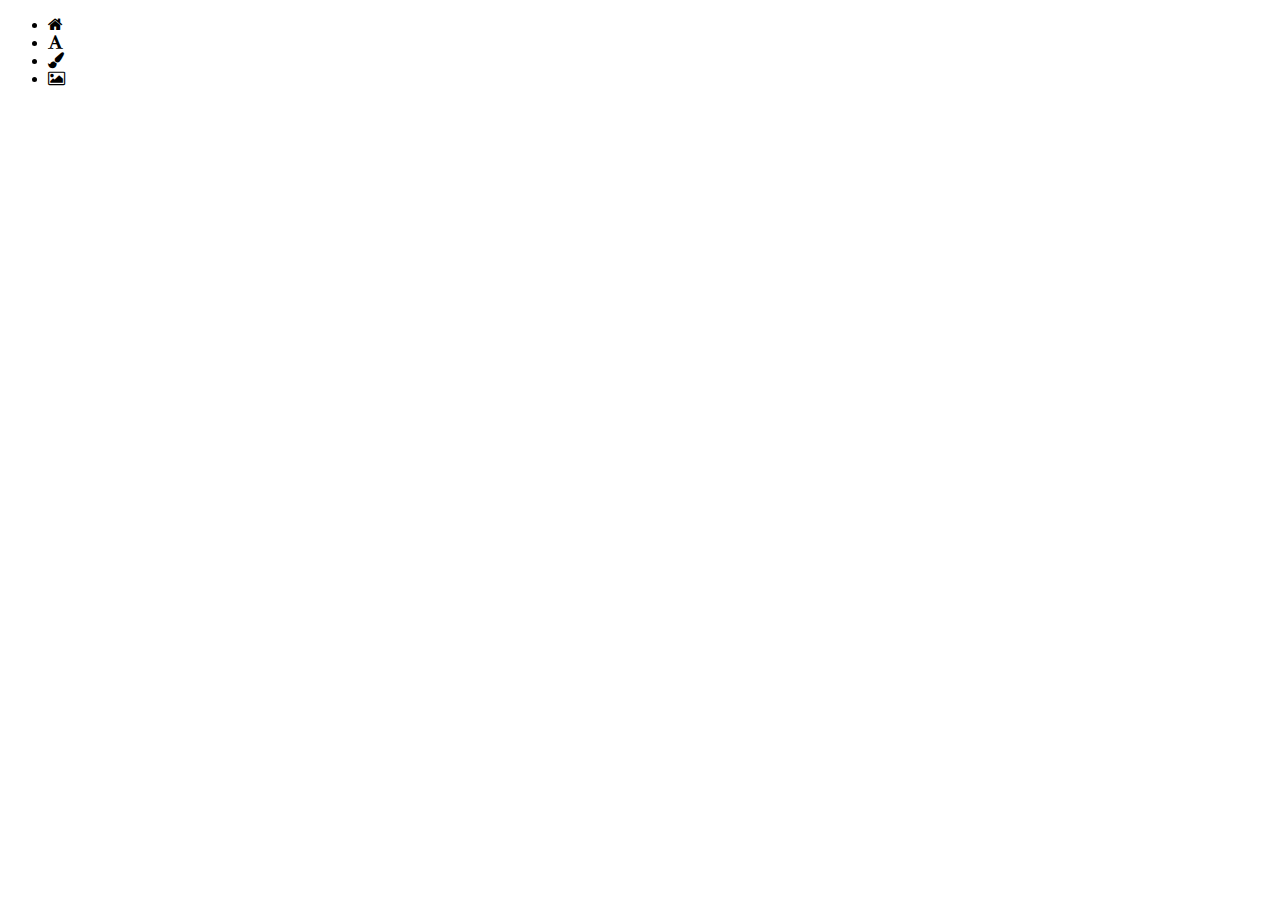
==== app/index.html @ e1ff20b4 "remove ux/ui, code snippets, one page and slideshow from root" ====
<!doctype html>
<html class="no-js">
  <head>
    <meta charset="utf-8">
    <title></title>
    <meta name="description" content="">
    <meta name="viewport" content="width=device-width">
    <meta name="robots" content="noindex">
    <link rel="stylesheet" href="https://cdnjs.cloudflare.com/ajax/libs/Swiper/3.2.6/css/swiper.min.css">
    <link rel="stylesheet" href="https://maxcdn.bootstrapcdn.com/font-awesome/4.5.0/css/font-awesome.min.css">
    <!-- Place favicon.ico and apple-touch-icon.png in the root directory -->
    <!-- build:css(.) styles/vendor.css -->
    <!-- bower:css -->
    <!-- endbower -->
    <!-- endbuild -->
    <!-- build:css(.tmp) styles/main.css -->
    <link rel="stylesheet" href="styles/reset.css">
    <link rel="stylesheet" href="styles/bootstrap.css" />
    
    <link rel="stylesheet" href="styles/custom_swiper.css">
    <link rel="stylesheet" href="styles/main.css">
   
    <!-- endbuild -->
    
  </head>
  <body ng-app="dinpApp">
    <!--[if lt IE 7]>
      <p class="browsehappy">You are using an <strong>outdated</strong> browser. Please <a href="http://browsehappy.com/">upgrade your browser</a> to improve your experience.</p>
    <![endif]-->

    <!-- Add your site or application content here -->

    <div ng-view="" class="content"></div>
    
    <div class="nav-btn">
      <div class="con">
        <div class="bar top"></div>
        <div class="bar middle"></div>
        <div class="bar bottom"></div>
      </div>
    </div>

    <div class="nav-container hideNav hidden">
      <div class="nav-content">
        <ul class="nav-list">
          <li class="n-item">
            <a ng-href="#/">
              <i class="fa fa-home nav-fa"></i>
            </a>
          </li>
          
          <li class="n-item">
            <a ng-href="#/typography" alt="typography">
              <i class="fa fa-font nav-fa"></i>
            </a>
          </li>

          <li class="n-item">
            <a ng-href="#/color/palettes" alt="palettes">
              <i class="fa fa-paint-brush nav-fa"></i>
            </a>
          </li>

          <li class="n-item">
            <a ng-href="#/hi/def/images" alt="hi-def-images">
              <i class="fa fa-photo nav-fa"></i>
            </a>
          </li>
        </ul>
      </div>
    </div>

    <!-- Google Analytics: change UA-XXXXX-X to be your site's ID -->
     <script>
       !function(A,n,g,u,l,a,r){A.GoogleAnalyticsObject=l,A[l]=A[l]||function(){
       (A[l].q=A[l].q||[]).push(arguments)},A[l].l=+new Date,a=n.createElement(g),
       r=n.getElementsByTagName(g)[0],a.src=u,r.parentNode.insertBefore(a,r)
       }(window,document,'script','//www.google-analytics.com/analytics.js','ga');
       ga('create', 'UA-XXXXX-X');
       ga('send', 'pageview');
    </script>

    <!-- build:js(.) scripts/bowerResources.min.js -->
    <!-- bower:js-->
    <script src="bower_components/jquery/dist/jquery.js"></script>
    <script src="bower_components/angular/angular.js"></script>
    <script src="bower_components/bootstrap/dist/js/bootstrap.js"></script>
    <script src="bower_components/angular-animate/angular-animate.js"></script>
    <script src="bower_components/angular-cookies/angular-cookies.js"></script>
    <script src="bower_components/angular-resource/angular-resource.js"></script>
    <script src="bower_components/angular-route/angular-route.js"></script>
    <script src="bower_components/angular-sanitize/angular-sanitize.js"></script>
    <script src="bower_components/angular-touch/angular-touch.js"></script>
    <!-- endbower -->
    <!-- endbuild -->

        <!-- build:js scripts/appPlusControllers.min.js -->
        <script src="scripts/app.js"></script>
        <script src="scripts/controllers/main.js"></script>
        <script src="scripts/controllers/about.js"></script>
        <script src="scripts/controllers/onepagedesigns.js"></script>
        <script src="scripts/controllers/typography.js"></script>
        <script src="scripts/controllers/colorpalettes.js"></script>
        <script src="scripts/controllers/codesnippets.js"></script>
        <script src="scripts/controllers/uxui.js"></script>
        <script src="scripts/controllers/hidefimages.js"></script>
        <script src="scripts/directives/swiperCard.js"></script>
        <!-- endbuild -->
        <script src="https://cdnjs.cloudflare.com/ajax/libs/Swiper/3.2.6/js/swiper.min.js"></script>
        <script>
        $(document).keyup(function(e) {
          if (e.keyCode == 27 && $(".nav-container").hasClass("showNav")) {
           navMagic();
          }   // esc
        });
        $(".nav-btn").click(function(){
           navMagic();
        });

        $(".n-item").click(function(){
          var others = $(".n-item");
          $(this).addClass("active");
          $(others).not($(this)).removeClass("active");
        });

        function navMagic () {
          $(".nav-btn").toggleClass("animated");
          $(".nav-container").toggleClass("showNav hideNav").removeClass("hidden");
        }
        </script>
</body>
</html>
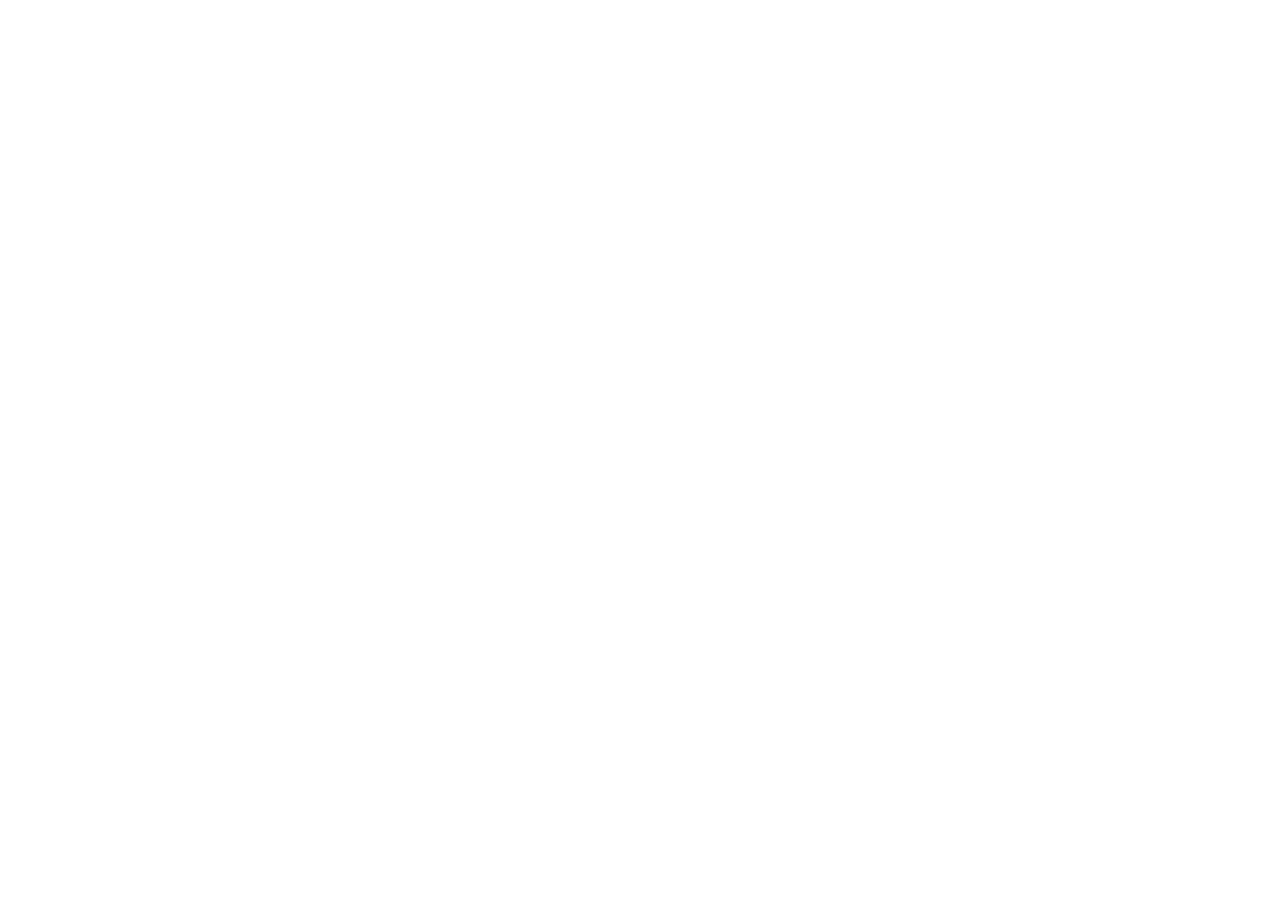
==== commit c40f821e: "add new layout for root route" ====
--- a/app/index.html
+++ b/app/index.html
@@ -98,11 +98,8 @@
         <script src="scripts/app.js"></script>
         <script src="scripts/controllers/main.js"></script>
         <script src="scripts/controllers/about.js"></script>
-        <script src="scripts/controllers/onepagedesigns.js"></script>
         <script src="scripts/controllers/typography.js"></script>
         <script src="scripts/controllers/colorpalettes.js"></script>
-        <script src="scripts/controllers/codesnippets.js"></script>
-        <script src="scripts/controllers/uxui.js"></script>
         <script src="scripts/controllers/hidefimages.js"></script>
         <script src="scripts/directives/swiperCard.js"></script>
         <!-- endbuild -->
--- a/app/styles/main.css
+++ b/app/styles/main.css
@@ -0,0 +1,380 @@
+@font-face {
+  font-family: 'icomoon';
+  src:    url('fonts/icomoon.eot?eu2ngu');
+  src:    url('fonts/icomoon.eot?eu2ngu#iefix') format('embedded-opentype'),
+  url('fonts/icomoon.ttf?eu2ngu') format('truetype'),
+  url('fonts/icomoon.woff?eu2ngu') format('woff'),
+  url('fonts/icomoon.svg?eu2ngu#icomoon') format('svg');
+  font-weight: normal;
+  font-style: normal;
+}
+
+[class^="icon-"], [class*=" icon-"] {
+  /* use !important to prevent issues with browser extensions that change fonts */
+  font-family: 'icomoon' !important;
+  speak: none;
+  font-style: normal;
+  font-weight: normal;
+  font-variant: normal;
+  text-transform: none;
+  line-height: 1;
+
+  /* Better Font Rendering =========== */
+  -webkit-font-smoothing: antialiased;
+  -moz-osx-font-smoothing: grayscale;
+}
+
+.icon-color_lens:before {
+  content: "\e901";
+}
+.icon-close:before {
+  content: "\e900";
+}
+
+
+
+html,body {
+  text-align:center;
+  height: 100%;
+  margin:0;
+  padding:0;
+}
+
+.row {
+  margin: 0;
+}
+
+.content {
+  background-size: 100%;
+  height: 100%;
+}
+
+.nav-btn {
+  -webkit-border-radius: 50%;
+  border-radius: 50%;
+  width: 50px;
+  height: 50px;
+  position: fixed;
+  top: 30px;
+  left: 25px;
+  z-index: 9999;
+}
+
+
+/* Main Sections */
+.main-column{
+  background:white;
+  text-align: center;
+}
+/* Layout */
+
+.browsehappy {
+  margin: 0.2em 0;
+  background: #ccc;
+  color: #000;
+  padding: 0.2em 0;
+}
+
+
+.con {
+ width: 55px;
+ display: block;
+ margin: 0 auto;
+ top: 50%;
+ position: relative;
+ -webkit-transform: translateY(-50%);
+ -moz-transform: translateY(-50%);
+ -ms-transform: translateY(-50%);
+ -o-transform: translateY(-50%);
+ transform: translateY(-50%);
+ border-radius: 5px;
+ padding: 5px 5px;
+}
+
+.con:hover {
+ cursor: pointer;
+}
+
+ .bar {
+   display: block;
+   height: 5px;
+   width: 50px;
+   background: #fff;
+   margin: 10px auto;
+   -webkit-transition: all .7s ease;
+      -moz-transition: all .7s ease;
+       -ms-transition: all .7s ease;
+        -o-transition: all .7s ease;
+           transition: all .7s ease;
+ }
+
+
+.animated .top {
+ -webkit-transform: rotateZ(-45deg) translateY(11px);
+ -moz-transform: rotateZ(-45deg) translateY(11px);
+ -ms-transform: rotateZ(-45deg) translateY(11px);
+ -o-transform: rotateZ(-45deg) translateY(11px);
+ transform: rotateZ(-45deg) translateY(11px);
+ width: 25px;
+}
+
+.animated .middle {
+ -webkit-transform: translateX(25px);
+ -moz-transform: translateX(25px);
+ -ms-transform: translateX(25px);
+ -o-transform: translateX(25px);
+ transform: translateX(25px);
+}
+
+.animated .bottom {
+ -webkit-transform: rotateZ(45deg) translateY(-11px);
+ -moz-transform: rotateZ(45deg) translateY(-11px);
+ -ms-transform: rotateZ(45deg) translateY(-11px);
+ -o-transform: rotateZ(45deg) translateY(-11px);
+ transform: rotateZ(45deg) translateY(-11px);
+ width: 25px;
+}
+
+
+.nav-list {
+ cursor: pointer;
+ list-style-type: none;
+ top: 50%;
+ text-align: center;
+ position: relative;
+ margin: 0;
+ padding: 0;
+ -webkit-transform: translateY(-50%);
+ -moz-transform: translateY(-50%);
+ -ms-transform: translateY(-50%);
+ -o-transform: translateY(-50%);
+ transform: translateY(-50%);
+}
+
+
+.nav-container {
+  width: 150px;
+  height: 100%;
+  background: #1F1C1C;
+  position: fixed;
+  left: 0;
+  top: 0;
+  z-index: 999;
+  left: -100%;
+}
+
+.nav-content {
+  height: 100%;
+}
+
+.n-item {
+  margin: 20px auto;
+   border: 2px solid #fff;
+   width: 70px;
+  height: 70px;
+   -webkit-transition: all 1s ease;
+   -moz-transition: all 1s ease;
+   -ms-transition: all 1s ease;
+   -o-transition: all 1s ease;
+   transition: all 1s ease;
+}
+
+.n-item a {
+  width: 100%;
+  display: block;
+ line-height: 70px;
+  text-decoration: none;
+}
+
+.n-item:hover {
+   border: 2px solid #17BEBB;
+   -webkit-transition: all 1s ease;
+   -moz-transition: all 1s ease;
+   -ms-transition: all 1s ease;
+   -o-transition: all 1s ease;
+   transition: all 1s ease;
+}
+
+.active {
+   border: 2px solid #17BEBB;
+   -webkit-transition: all 1s ease;
+   -moz-transition: all 1s ease;
+   -ms-transition: all 1s ease;
+   -o-transition: all 1s ease;
+   transition: all 1s ease;
+}
+
+.active a .fa {
+  color: #17BEBB;
+  -webkit-transition: all 1s ease;
+     -moz-transition: all 1s ease;
+      -ms-transition: all 1s ease;
+       -o-transition: all 1s ease;
+          transition: all 1s ease;
+}
+
+.n-item:hover a .fa {
+  color: #17BEBB;
+   -webkit-transform: scale(1.5);
+   -moz-transform: scale(1.5);
+   -ms-transform: scale(1.5);
+   -o-transform: scale(1.5);
+   transform: scale(1.5);
+   -webkit-transition: all 1s ease;
+   -moz-transition: all 1s ease;
+   -ms-transition: all 1s ease;
+   -o-transition: all 1s ease;
+   transition: all 1s ease;
+}
+
+
+.nav-fa {
+  color: #fff;
+  font-size: 18px;
+  line-height: 60px;
+  font-weight: 700;
+  -webkit-transition: all 1s ease;
+  -moz-transition: all 1s ease;
+  -ms-transition: all 1s ease;
+  -o-transition: all 1s ease;
+  transition: all 1s ease;
+}
+
+@keyframes showNav {
+  from {
+    left: -100%;
+  }
+  to {
+    left: 0;
+  }
+}
+
+@-webkit-keyframes showNav {
+  from {
+    left: -100%;
+  }
+  to {
+    left: 0;
+  }
+}
+
+@-moz-keyframes showNav {
+  from {
+    left: -100%;
+  }
+  to {
+    left: 0;
+  }
+}
+
+@-o-keyframes showNav {
+  from {
+    left: -100%;
+  }
+  to {
+    left: 0;
+  }
+}
+
+.showNav {
+  -webkit-animation: showNav .5s ease forwards;
+  -moz-animation: showNav 1s ease forwards;
+  -o-animation: showNav 1s ease forwards;
+  animation: showNav .5s ease forwards;
+}
+
+@keyframes hideNav {
+  from {
+    left: 0;
+  }
+  to {
+    left: -100%;
+  }
+}
+
+@-webkit-keyframes hideNav {
+  from {
+    left: 0;
+  }
+  to {
+    left: -100%;
+  }
+}
+
+@-moz-keyframes hideNav {
+  from {
+    left: 0;
+  }
+  to {
+    left: -100%;
+  }
+}
+
+@-o-keyframes hideNav {
+  from {
+    left: 0;
+  }
+  to {
+    left: -100%;
+  }
+}
+
+.hideNav {
+  -webkit-animation: hideNav 1s ease forwards;
+  -moz-animation: hideNav 1s ease forwards;
+  -o-animation: hideNav 1s ease forwards;
+  animation: hideNav 1s ease forwards;
+}
+
+.hidden {
+  display: none;
+}
+
+
+/* landing page */
+.landing-title {
+  margin: 0;
+  color: #fff;
+}
+
+.landing-wrapper {
+  height: 100%;
+  background-color: #2B2D42;
+  padding-top: 45px;
+}
+
+.links-container {
+  position: relative;
+  top: 40%;
+}
+
+.landing-link {
+  font-size: 1.5em;
+  border: 1px solid #fff;
+  -webkit-border-radius: 10px;
+          border-radius: 10px;
+  padding: 15px 30px;
+  color: #fff;
+  text-transform: uppercase;
+  margin: 0 20px;
+   -webkit-transition: all .5s ease-in-out;
+     -moz-transition: all .5s ease-in-out;
+      -ms-transition: all .5s ease-in-out;
+       -o-transition: all .5s ease-in-out;
+          transition: all .5s ease-in-out;
+}
+
+.landing-link:hover {
+  text-decoration: none;
+  color: #2B2D42;
+  background-color: #fff;
+  -webkit-transition: all .5s ease-in-out;
+     -moz-transition: all .5s ease-in-out;
+      -ms-transition: all .5s ease-in-out;
+       -o-transition: all .5s ease-in-out;
+          transition: all .5s ease-in-out; 
+}
+
+.landing-fa {
+  margin-left: 10px;
+}